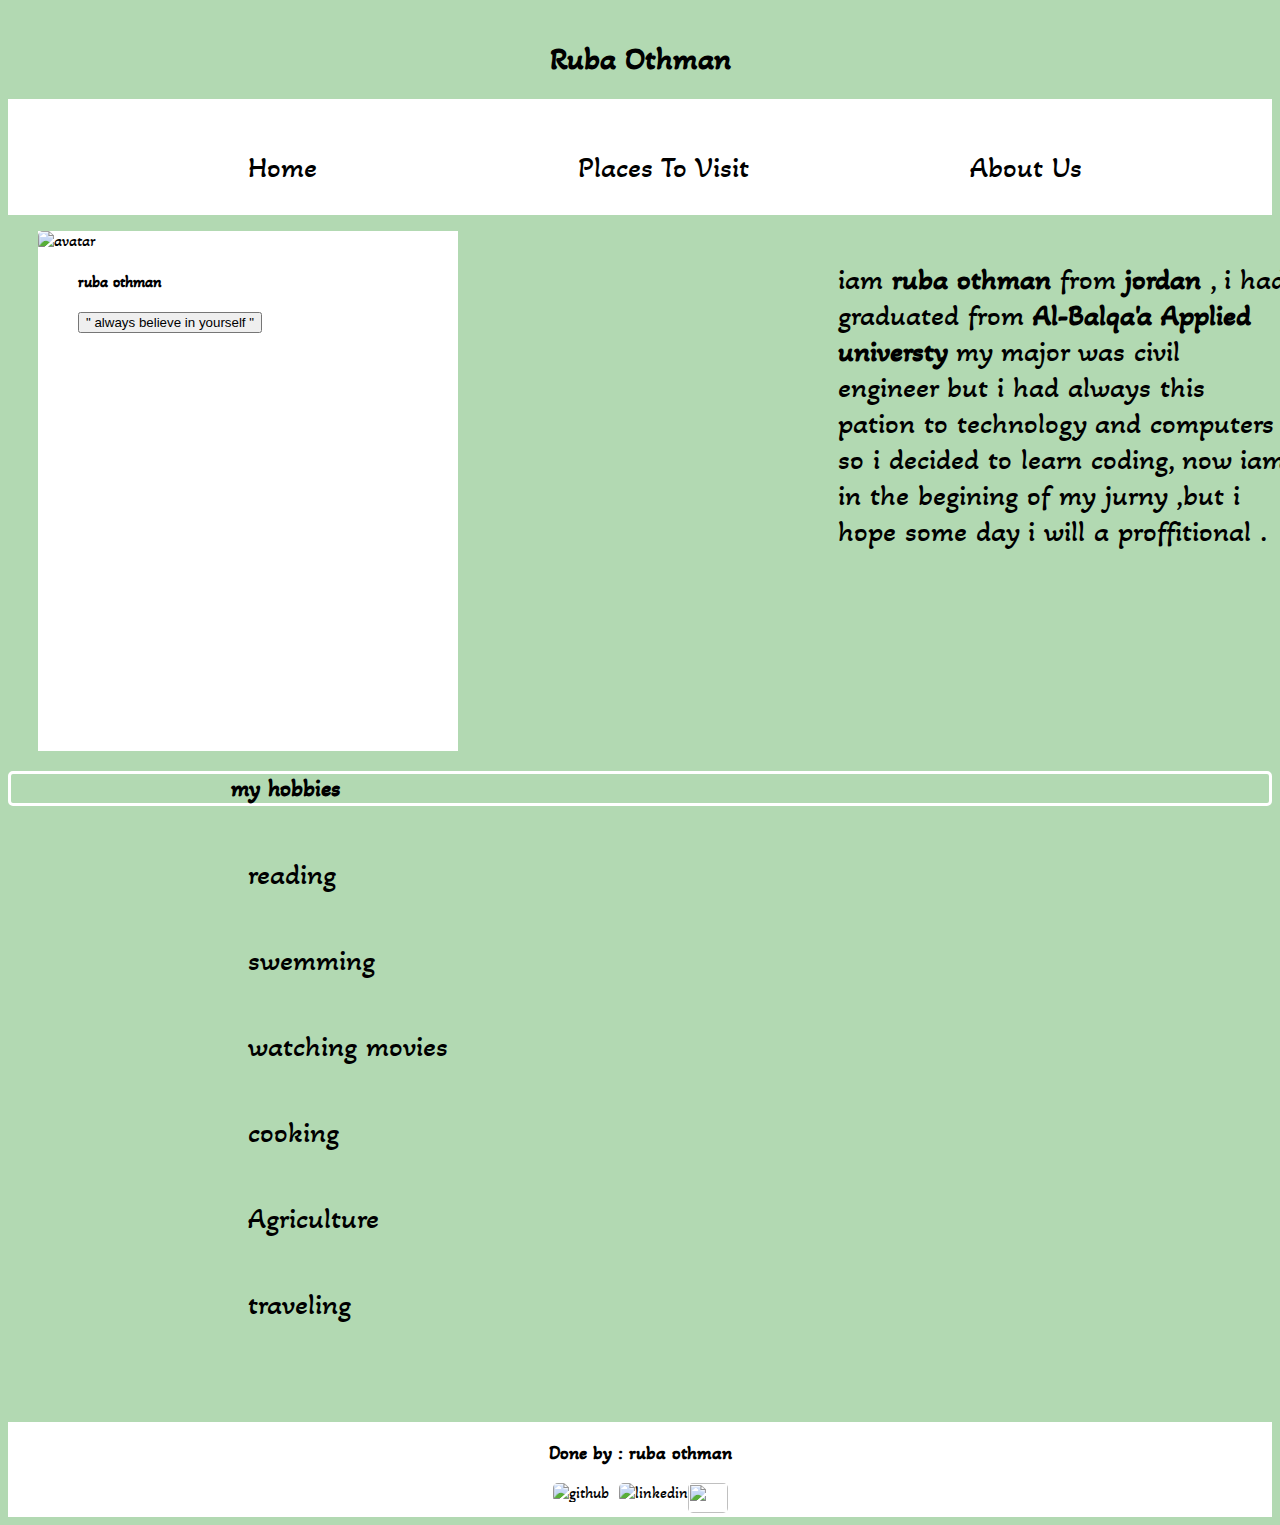
==== html/about-us.html @ a24267dc "udacity" ====
<!DOCTYPE html>
<html>

<head>
    <title>About Us</title>
    <meta name="viewport" content="width=device-width, initial-scale=1.0">

    <link rel="preconnect" href="https://fonts.gstatic.com">
    <link href="https://fonts.googleapis.com/css2?family=Akaya+Telivigala&display=swap" rel="stylesheet">
    <link rel="stylesheet" href="/css/about-us.css">
</head>

<body>
    <header>
        <h1>Ruba Othman</h1>
    </header>
    <ul id="list">

        <li id="one"><a href="/html/home.html">Home</a></li>

        <div class="dropdown">
            <button class="dropbtn">Places To Visit</button>
            <div class="dropdown-content">
                <a href="/html/amman.html">Amman</a>
                <a href="/html/wadi-rum.html">Wadi Rum</a>

            </div>
        </div>
        <li id="three"><a href="/html/about-us.html">About Us</a></li>
    </ul>

    <div id="grid-container">
        <div>
        <img src="/img/ruba.jpg" class="me" alt="avatar">
        <h4> <strong>ruba othman</strong> </h4>
             <button>" always believe in yourself "</button>
    </div>
        <div id="about-me-p">
            <p >
      iam <italic> <strong>ruba othman</strong></italic> from<italic> <strong>  jordan </strong></italic>, i had graduated from 
      <italic><strong>Al-Balqa'a Applied universty </strong></italic> my major was <italic><bold>civil engineer</bold></italic>
      but i had always this pation to technology and computers so i decided to learn coding, now iam in the begining  of my jurny ,but i hope some day i will 
      a proffitional .
           </p>
      </div>

    </div>

  




    <div>
        <h2> my hobbies</h2>
        <ol id="list-two">
            <li class="hobbies">reading</li>
            <li class="hobbies">swemming</li>
            <li class="hobbies">watching movies</li>
            <li class="hobbies">cooking</li>
            <li class="hobbies">Agriculture</li>
            <li class="hobbies">traveling</li>
        </ol>
    </div>

    <footer class="footer">
        <h3>Done by : ruba othman </h3>
        <div class="icons">

            <div> <a href="https://github.com/ruba1995"><img src="/img/github.png" alt="github" id="git"></a></div>
            <div><a href="https://www.linkedin.com/in/ruba-othman-171419123/"><img src="/img/linked in.jpg"
                        alt="linkedin" id="linked"></a></div>
            <div><a href="https://www.facebook.com/profile.php?id=100006273433299"><img src="/img/Facebook400x230.png"
                        id="facebook"></a></div>


        </div>

    </footer>
</body>

</html>
---- css/about-us.css ----
body{
    font-family: 'Akaya Telivigala', cursive;
    background-color: rgba(0, 128, 0, 0.3);
}

h1{
    text-align: center;
    margin-top: 40px;
}

.me{
    width: 420px;
    height: 410px;
}

ul{
    background-color:white;
  }

  li{
    display:inline-block;
    font-size: 30px;
    margin-left: 200px;
    margin-top: 50px;
    margin-bottom: 30px;
    
  
  
  }
  
  a{
    text-decoration: none;
    color: black;
  }
  
  
  .dropbtn {
   
    font-family: 'Akaya Telivigala', cursive;
    padding: 16px;
    font-size: 30px;
    color: black;
    border: none;
    margin-left: 120px;
    background-color:white;
    
  
  }
  
  .dropdown {
    position: relative;
    display: inline-block;
    margin-left: 120px;
  }
  
  .dropdown-content {
    display: none;
    position: absolute;
    background-color: #f1f1f1;
    min-width: 160px;
    box-shadow: 0px 8px 16px 0px black;
    z-index: 1;
    margin-left: 120px;
  }
  
  .dropdown-content a {
    color: black;
    padding: 12px 16px;
    text-decoration: none;
    display: block;
  }
  
  .dropdown-content a:hover {background-color: #ddd;}
  
  .dropdown:hover .dropdown-content {display: block;}

 

  #grid-container{
    display: grid;
    grid-template-columns: 600px 100px;
    box-shadow: 0 4px 8px 0  white(0,0,0,0.2);
    transition: 1.3s;
    background-color: white;
    width: 420px;
    height: 520px;
    border-radius: 20px solid white;
    margin-left: 30px;

  }

  #grid-container:hover {
    box-shadow: 0 8px 16px 0 rgba(0,0,0,0.2);
    
  }

  
img {
  border-radius: 5px;
  width: 420px;
}

h4{
  margin-left: 40px;
}

button{
  margin-left: 40px;
  
}

#about-me-p{
  width: 450px;
  margin-left: 200px;
  margin-bottom: 900px;
  font-size: 30px;
}

.card {
  padding: 2px 16px;
  border-radius: 20px solid white;
}

  .hobbies{
      display: flex;
      flex-direction: row;
  }

  h2{
    
      border-radius: 5px;
      border: white solid 3px;
      padding-left: 220px;
  }


  

  .footer{
          
    background-color:white;
    margin-top: 100px;
  
}

h3{
    text-align: center;
  padding-top: 20px;
}

.icons{
  display:flex;
  flex-direction: row;
  justify-content: center;

}

#git{

  background-color: white;
padding-right: 10px;
  width: 40px;
  height: 30px;
}

#linked{
  background-color: white;

  width: 40px;
  height: 30px;
}

#facebook{
  background-color: white;
  
  width: 40px;
  height: 30px;
}
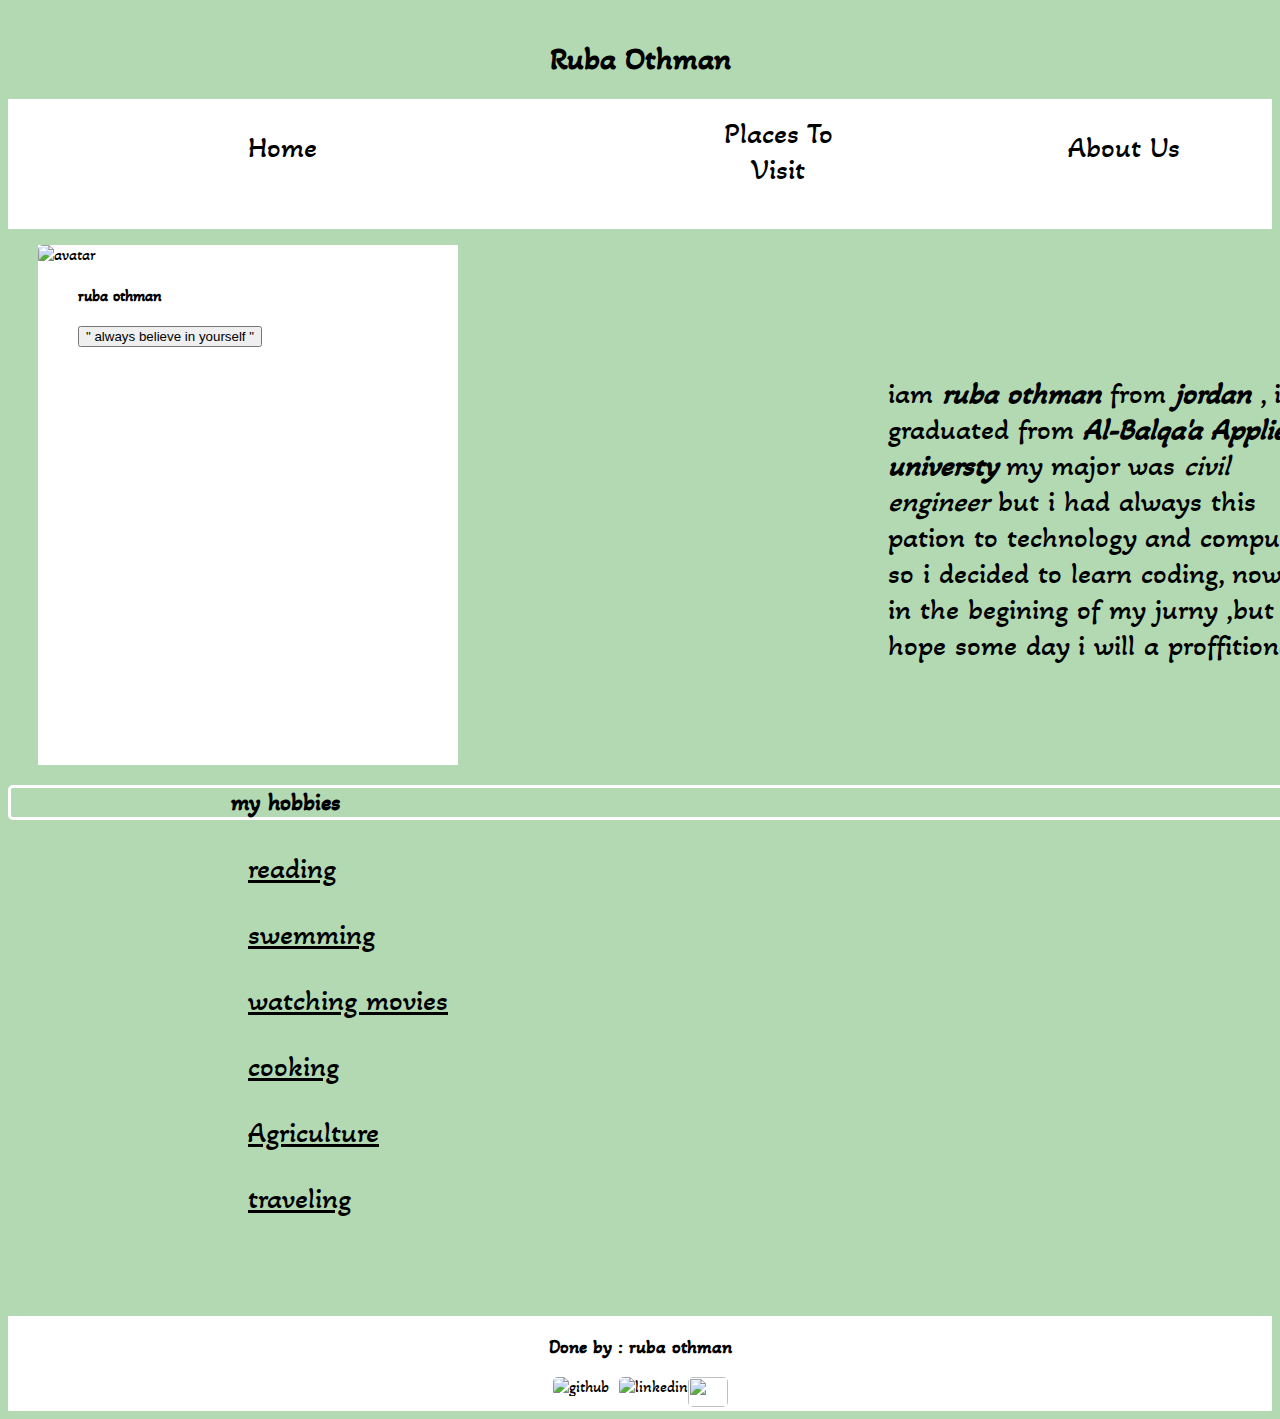
==== commit 58479fa5: "udacity" ====
--- a/html/about-us.html
+++ b/html/about-us.html
@@ -11,12 +11,13 @@
 </head>
 
 <body>
+    <div id="cotainer">
     <header>
         <h1>Ruba Othman</h1>
     </header>
     <ul id="list">
 
-        <li id="one"><a href="/html/home.html">Home</a></li>
+        <li id="one"><a href="/html/index.html">Home</a></li>
 
         <div class="dropdown">
             <button class="dropbtn">Places To Visit</button>
@@ -37,8 +38,8 @@
     </div>
         <div id="about-me-p">
             <p >
-      iam <italic> <strong>ruba othman</strong></italic> from<italic> <strong>  jordan </strong></italic>, i had graduated from 
-      <italic><strong>Al-Balqa'a Applied universty </strong></italic> my major was <italic><bold>civil engineer</bold></italic>
+      iam <i> <strong>ruba othman</strong></i> from<i> <strong>  jordan </strong></i>, i had graduated from 
+      <i><strong>Al-Balqa'a Applied universty </strong></i> my major was <i><bold>civil engineer</bold></i>
       but i had always this pation to technology and computers so i decided to learn coding, now iam in the begining  of my jurny ,but i hope some day i will 
       a proffitional .
            </p>
@@ -54,12 +55,12 @@
     <div>
         <h2> my hobbies</h2>
         <ol id="list-two">
-            <li class="hobbies">reading</li>
-            <li class="hobbies">swemming</li>
-            <li class="hobbies">watching movies</li>
-            <li class="hobbies">cooking</li>
-            <li class="hobbies">Agriculture</li>
-            <li class="hobbies">traveling</li>
+            <li class="hobbies"><u>reading</u></li>
+            <li class="hobbies"><u>swemming</u></li>
+            <li class="hobbies"><u>watching movies</u></li>
+            <li class="hobbies"><u>cooking</u></li>
+            <li class="hobbies"><u>Agriculture</u></li>
+            <li class="hobbies"><u>traveling</u></li>
         </ol>
     </div>
 
@@ -77,6 +78,7 @@
         </div>
 
     </footer>
+</div>
 </body>
 
 </html>--- a/css/about-us.css
+++ b/css/about-us.css
@@ -6,6 +6,7 @@
 h1{
     text-align: center;
     margin-top: 40px;
+    grid-area: title;
 }
 
 .me{
@@ -13,44 +14,63 @@
     height: 410px;
 }
 
-ul{
+h1{
+  grid-area: title;
+    text-align: center;
+    margin-top: 40px;
+}
+
+ul {
     background-color:white;
-  }
-
-  li{
+   
+}
+
+#list{
+  display:nav;
+  display: grid;
+  grid-template-columns: 400px 420px 400px;
+  grid-template-rows: 130px;
+  
+
+}
+
+li{
     display:inline-block;
+   
     font-size: 30px;
     margin-left: 200px;
-    margin-top: 50px;
-    margin-bottom: 30px;
-    
-  
-  
-  }
-  
-  a{
+    margin-top: 30px;
+    margin-bottom: 20px;
+
+  
+}
+
+
+
+a{
     text-decoration: none;
     color: black;
-  }
-  
-  
-  .dropbtn {
+}
+
+
+.dropbtn {
    
     font-family: 'Akaya Telivigala', cursive;
     padding: 16px;
+    margin-left: 15px;
     font-size: 30px;
+    border: none;
     color: black;
-    border: none;
     margin-left: 120px;
-    background-color:white;
-    
-  
+    background-color: white;
+
   }
   
   .dropdown {
     position: relative;
     display: inline-block;
     margin-left: 120px;
+    background-color: white;
   }
   
   .dropdown-content {
@@ -58,7 +78,7 @@
     position: absolute;
     background-color: #f1f1f1;
     min-width: 160px;
-    box-shadow: 0px 8px 16px 0px black;
+    box-shadow: 0px 8px 16px 0px rgba(0,0,0,0.2);
     z-index: 1;
     margin-left: 120px;
   }
@@ -73,12 +93,15 @@
   .dropdown-content a:hover {background-color: #ddd;}
   
   .dropdown:hover .dropdown-content {display: block;}
+  
+  /* .dropdown:hover .dropbtn {background-color: #868b86;} */
 
  
 
   #grid-container{
     display: grid;
     grid-template-columns: 600px 100px;
+    grid-template-rows: 100px ;
     box-shadow: 0 4px 8px 0  white(0,0,0,0.2);
     transition: 1.3s;
     background-color: white;
@@ -98,6 +121,7 @@
 img {
   border-radius: 5px;
   width: 420px;
+  
 }
 
 h4{
@@ -109,19 +133,26 @@
   
 }
 
+
+
 #about-me-p{
   width: 450px;
-  margin-left: 200px;
+  margin-left: 150px;
   margin-bottom: 900px;
   font-size: 30px;
+  grid-area: p;
+ 
+
 }
 
 .card {
   padding: 2px 16px;
   border-radius: 20px solid white;
+  grid-area: my-card;
 }
 
   .hobbies{
+    grid-area: hobbies;
       display: flex;
       flex-direction: row;
   }
@@ -131,12 +162,14 @@
       border-radius: 5px;
       border: white solid 3px;
       padding-left: 220px;
+      width: 100%;
   }
 
 
   
 
   .footer{
+    grid-area: fo;
           
     background-color:white;
     margin-top: 100px;
@@ -175,4 +208,37 @@
   
   width: 40px;
   height: 30px;
+}
+
+
+#container{
+
+  display: grid;
+  height: 60hv;
+  grid-template-columns: 1670px ;
+   grid-template-rows:50px ;
+  grid-template-areas: 
+  "title"
+  "nav"
+  " my-card p"
+ 
+  "hobbies"
+  "fo";
+ 
+}
+
+
+
+@media (max-width:600px){
+#container{
+  display: grid;
+  grid-template-columns: 600px  600px;
+  grid-template-rows: 50px ;
+  grid-template-areas: 
+  "title title title title title title title "
+  "nav nav nav nav nav nav nav "
+  " my-card my-card my-card p p p p  "
+  " hobbies hobbies hobbies hobbies hobbies hobbies hobbies"
+  "fo fo fo fo fo fo fo";
+}
 }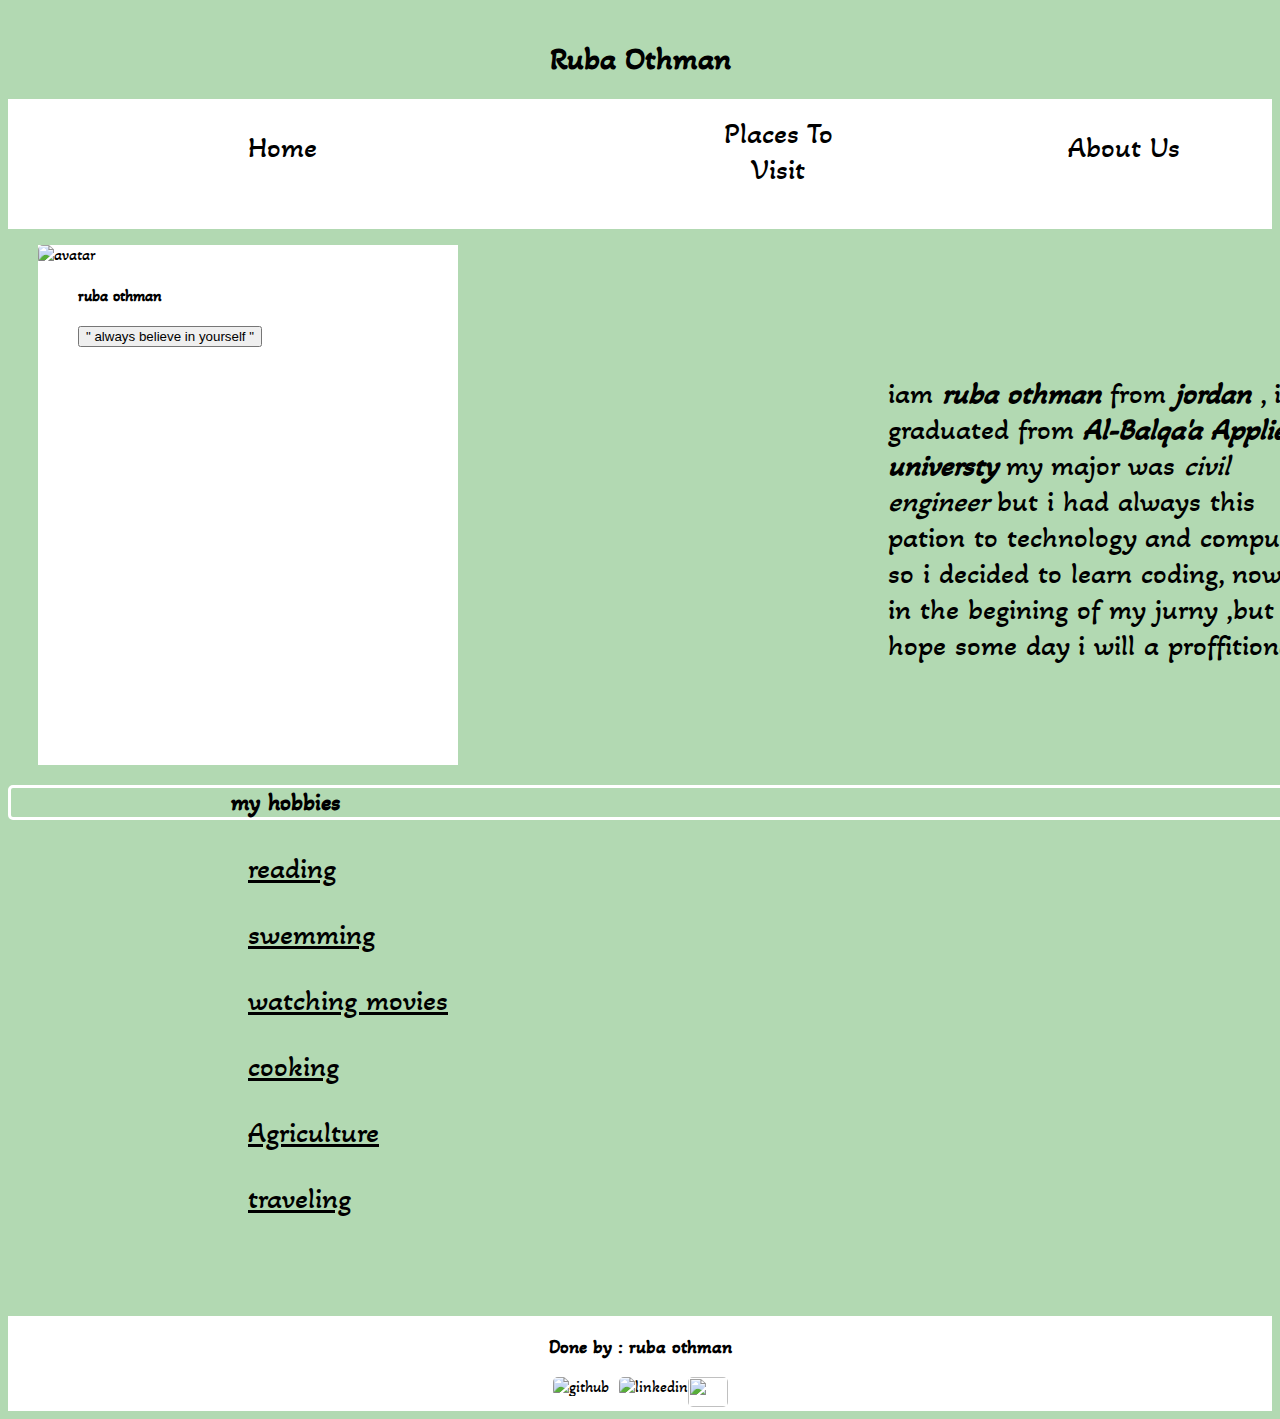
==== commit a749ab42: "udacity" ====
--- a/html/about-us.html
+++ b/html/about-us.html
@@ -7,78 +7,85 @@
 
     <link rel="preconnect" href="https://fonts.gstatic.com">
     <link href="https://fonts.googleapis.com/css2?family=Akaya+Telivigala&display=swap" rel="stylesheet">
-    <link rel="stylesheet" href="/css/about-us.css">
+    <link rel="stylesheet" href="../css/about-us.css">
 </head>
 
 <body>
     <div id="cotainer">
-    <header>
-        <h1>Ruba Othman</h1>
-    </header>
-    <ul id="list">
+        <header>
+            <h1>Ruba Othman</h1>
+        </header>
+        <ul id="list">
 
-        <li id="one"><a href="/html/index.html">Home</a></li>
+            <li id="one"><a href="/html/index.html">Home</a></li>
 
-        <div class="dropdown">
-            <button class="dropbtn">Places To Visit</button>
-            <div class="dropdown-content">
-                <a href="/html/amman.html">Amman</a>
-                <a href="/html/wadi-rum.html">Wadi Rum</a>
+            <div class="dropdown">
+                <button class="dropbtn">Places To Visit</button>
+                <div class="dropdown-content">
+                    <a href="/html/amman.html">Amman</a>
+                    <a href="/html/wadi-rum.html">Wadi Rum</a>
 
+                </div>
             </div>
+            <li id="three"><a href="/html/about-us.html">About Us</a></li>
+        </ul>
+
+        <div id="grid-container">
+            <div>
+                <img src="/img/ruba.jpg" class="me" alt="avatar">
+                <h4> <strong>ruba othman</strong> </h4>
+                <button>" always believe in yourself "</button>
+            </div>
+            <div id="about-me-p">
+                <p>
+                    iam <i> <strong>ruba othman</strong></i> from<i> <strong> jordan </strong></i>, i had graduated from
+                    <i><strong>Al-Balqa'a Applied universty </strong></i> my major was <i>
+                        <bold>civil engineer</bold>
+                    </i>
+                    but i had always this pation to technology and computers so i decided to learn coding, now iam in
+                    the begining of my jurny ,but i hope some day i will
+                    a proffitional .
+                </p>
+            </div>
+
         </div>
-        <li id="three"><a href="/html/about-us.html">About Us</a></li>
-    </ul>
-
-    <div id="grid-container">
-        <div>
-        <img src="/img/ruba.jpg" class="me" alt="avatar">
-        <h4> <strong>ruba othman</strong> </h4>
-             <button>" always believe in yourself "</button>
-    </div>
-        <div id="about-me-p">
-            <p >
-      iam <i> <strong>ruba othman</strong></i> from<i> <strong>  jordan </strong></i>, i had graduated from 
-      <i><strong>Al-Balqa'a Applied universty </strong></i> my major was <i><bold>civil engineer</bold></i>
-      but i had always this pation to technology and computers so i decided to learn coding, now iam in the begining  of my jurny ,but i hope some day i will 
-      a proffitional .
-           </p>
-      </div>
-
-    </div>
-
-  
 
 
 
 
-    <div>
-        <h2> my hobbies</h2>
-        <ol id="list-two">
-            <li class="hobbies"><u>reading</u></li>
-            <li class="hobbies"><u>swemming</u></li>
-            <li class="hobbies"><u>watching movies</u></li>
-            <li class="hobbies"><u>cooking</u></li>
-            <li class="hobbies"><u>Agriculture</u></li>
-            <li class="hobbies"><u>traveling</u></li>
-        </ol>
-    </div>
-
-    <footer class="footer">
-        <h3>Done by : ruba othman </h3>
-        <div class="icons">
-
-            <div> <a href="https://github.com/ruba1995"><img src="/img/github.png" alt="github" id="git"></a></div>
-            <div><a href="https://www.linkedin.com/in/ruba-othman-171419123/"><img src="/img/linked in.jpg"
-                        alt="linkedin" id="linked"></a></div>
-            <div><a href="https://www.facebook.com/profile.php?id=100006273433299"><img src="/img/Facebook400x230.png"
-                        id="facebook"></a></div>
 
 
+        <div>
+            <h2> my hobbies</h2>
+            <ol id="list-two">
+                <li class="hobbies"><u>reading</u></li>
+                <li class="hobbies"><u>swemming</u></li>
+                <li class="hobbies"><u>watching movies</u></li>
+                <li class="hobbies"><u>cooking</u></li>
+                <li class="hobbies"><u>Agriculture</u></li>
+                <li class="hobbies"><u>traveling</u></li>
+            </ol>
         </div>
 
-    </footer>
-</div>
+        <footer class="footer">
+            <h3>Done by : ruba othman </h3>
+            <div class="icons">
+                <div>
+                    <a href="https://github.com/ruba1995"><img src="/img/github.png" alt="github" id="git" /></a>
+                </div>
+                <div>
+                    <a href="https://www.linkedin.com/in/ruba-othman-171419123/"><img src="/img/linked in.jpg" alt="linkedin" id="linked" /></a>
+                </div>
+                <div>
+                    <a href="https://www.facebook.com/profile.php?id=100006273433299"><img src="/img/Facebook400x230.png" id="facebook" /></a>
+                </div>
+                
+
+
+            </div>
+
+        </footer>
+    </div>
 </body>
 
 </html>